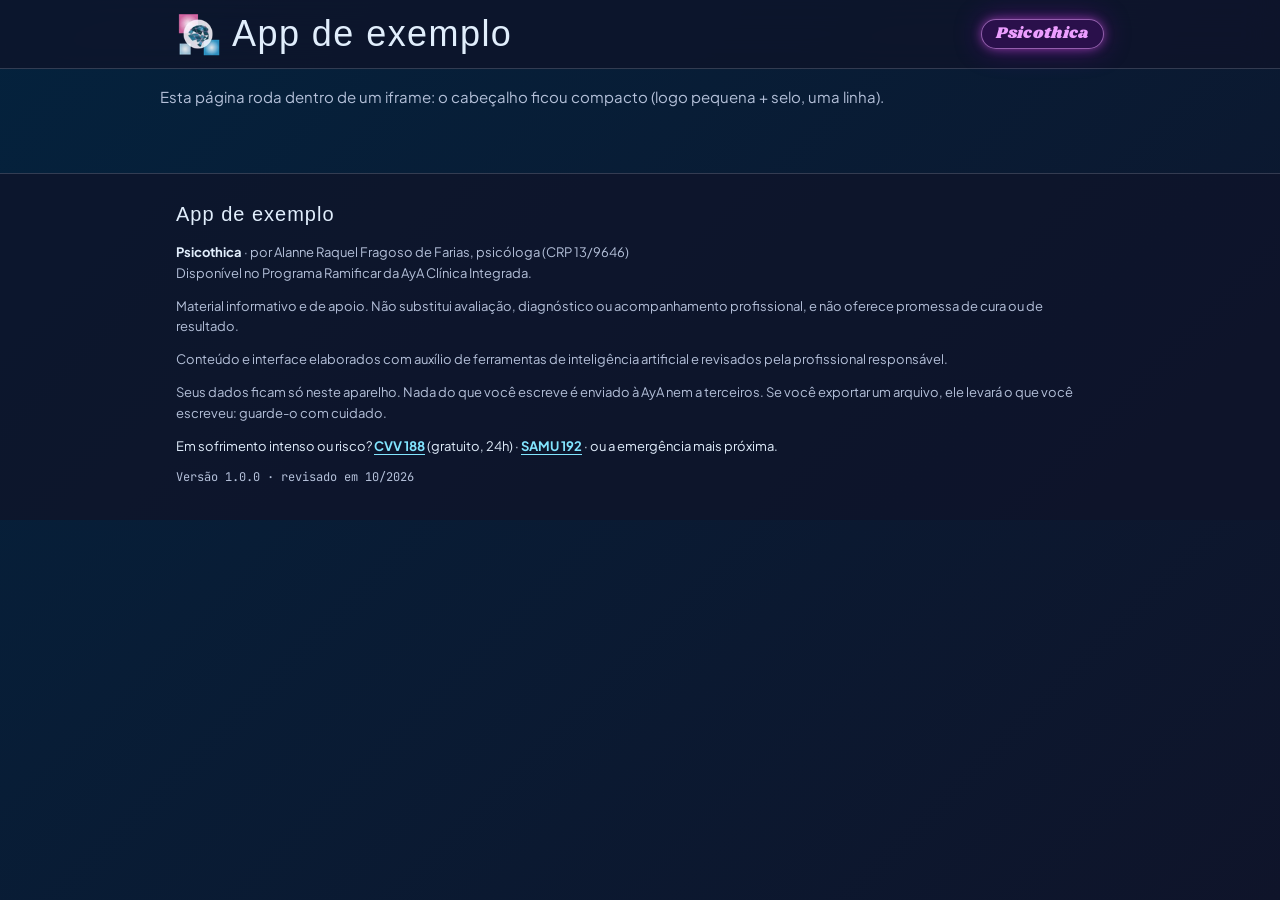
==== demo/embed.html @ bbe1d114 "feat: psicothica-kit 1.0.0 (kit visual Psicothica) Tokens (--psi-*), fontes OFL locais, cabeçalho e " ====
<!doctype html>
<html lang="pt-BR">
<head>
<meta charset="utf-8">
<meta name="viewport" content="width=device-width, initial-scale=1">
<title>Demo embutido · psicothica-kit</title>
<link rel="icon" href="../logo/favicon.ico" sizes="any">
<link rel="apple-touch-icon" href="../logo/apple-touch-icon.png">
<link rel="stylesheet" href="../tokens.css">
<link rel="stylesheet" href="../psi-components.css">
<style>.demo-corpo{max-width:var(--psi-container);margin:0 auto;padding:var(--psi-space-4)}.demo-corpo p{margin:0;color:var(--psi-text-muted);font-size:var(--psi-text-sm)}</style>
</head>
<body class="psi-theme">
<script>
  (function () {
    try { if (window.self !== window.top) document.documentElement.classList.add("psi-embedded"); }
    catch (e) { document.documentElement.classList.add("psi-embedded"); }
  })();
</script>
<header class="psi-header" role="banner">
  <div class="psi-header__inner">
    <picture class="psi-header__logo">
      <source type="image/webp" srcset="../logo/logo-64.webp 1x, ../logo/logo-128.webp 2x">
      <img src="../logo/logo-64.png" srcset="../logo/logo-64.png 1x, ../logo/logo-128.png 2x" width="44" height="44" alt="" decoding="async">
    </picture>
    <p class="psi-header__app">App de exemplo</p>
    <span class="psi-seal">Psicothica</span>
  </div>
</header>

<main class="demo-corpo"><p>Esta página roda dentro de um iframe: o cabeçalho ficou compacto (logo pequena + selo, uma linha).</p></main>
<footer class="psi-footer" role="contentinfo" data-psi-app="App de exemplo" data-psi-versao="1.0.0" data-psi-revisao="10/2026">
  <div class="psi-footer__inner">
    <p class="psi-footer__app" data-psi-slot="app"></p>
    <p class="psi-footer__assinatura"><strong>Psicothica</strong> · por Alanne Raquel Fragoso de Farias, psicóloga (CRP 13/9646)<br>Disponível no Programa Ramificar da AyA Clínica Integrada.</p>
    <p>Material informativo e de apoio. Não substitui avaliação, diagnóstico ou acompanhamento profissional, e não oferece promessa de cura ou de resultado.</p>
    <p class="psi-footer__medico" data-psi-slot="aviso-medico" hidden>As informações sobre diagnóstico e tratamento médico têm caráter apenas informativo e se baseiam em literatura científica publicada. Decisões sobre medicação ou tratamento devem ser tomadas com seu(sua) médico(a).</p>
    <p>Conteúdo e interface elaborados com auxílio de ferramentas de inteligência artificial e revisados pela profissional responsável.</p>
    <p>Seus dados ficam só neste aparelho. Nada do que você escreve é enviado à AyA nem a terceiros. Se você exportar um arquivo, ele levará o que você escreveu: guarde-o com cuidado.</p>
    <p class="psi-footer__crise">Em sofrimento intenso ou risco? <a href="tel:188" target="_blank" rel="noopener noreferrer">CVV 188</a> (gratuito, 24h) · <a href="tel:192" target="_blank" rel="noopener noreferrer">SAMU 192</a> · ou a emergência mais próxima.</p>
    <p class="psi-footer__versao">Versão <span data-psi-slot="versao">—</span> · revisado em <span data-psi-slot="revisao">—</span></p>
  </div>
</footer>
<script>
  (function () {
    var f = document.currentScript && document.currentScript.previousElementSibling;
    if (!f || !f.classList.contains("psi-footer")) return;
    function put(slot, text) { var el = f.querySelector('[data-psi-slot="' + slot + '"]'); if (el) el.textContent = text || ""; }
    put("app", f.getAttribute("data-psi-app"));
    put("versao", f.getAttribute("data-psi-versao"));
    put("revisao", f.getAttribute("data-psi-revisao"));
    var med = f.querySelector('[data-psi-slot="aviso-medico"]');
    if (med && f.hasAttribute("data-psi-aviso-medico")) med.hidden = false;
  })();
</script>

</body>
</html>
---- tokens.css ----
/*!
 * psicothica-kit 1.0.0 — tokens.css
 * Variáveis --psi-* (cor, gradiente, vidro, raio, espaço, tipografia) + @font-face locais.
 * Nenhuma requisição externa: as fontes ficam em ./fonts/ (WOFF2, latin + latin-ext, licença OFL
 * em fonts/licenses/). Copie tokens.css e a pasta fonts/ JUNTOS para o app.
 *
 * MODO ESCURO É O PADRÃO. Base #0f142a, destaque #e1eefc.
 *
 * ── CONTRASTE (WCAG 2.1, razão calculada por scripts/contraste.mjs; tabela completa em docs/contraste.md)
 *  APROVADO para texto pequeno (≥ 4,5:1) sobre base, vidro e gradientes do kit:
 *    --psi-text (#e1eefc)  --psi-text-muted (#b4c0d9)  --psi-sky (#82e5ff)
 *    --psi-lavender (#ec9eff)  --psi-cyan (#02bbff)
 *  CONDICIONAL: --psi-orchid (#ce57df) só como texto pequeno sobre a base, vidro leve e gradiente
 *    "noite" (4,6–5,3:1). Sobre vidro forte e demais gradientes só em texto GRANDE (≥ 24px, ou
 *    ≥ 19px em negrito).
 *  PROIBIDO para texto pequeno (uso decorativo: preenchimento, borda, brilho): --psi-violet
 *    (#b104dc) e --psi-indigo (#130169) sobre fundo escuro (1,1–3,4:1). Em fundo claro (--psi-paper)
 *    o violeta passa AA (5,4:1) e o índigo passa AAA.
 *  Em fundo claro (--psi-paper) use --psi-ink (#0f142a): 18,2:1. Nunca texto claro sobre papel.
 *
 * Movimento: nada aqui anima. Brilhos animados só existem em psi-components.css, dentro de
 * @media (prefers-reduced-motion: no-preference).
 */

:root {
  color-scheme: dark;

  /* ── Cores da marca ─────────────────────────── */
  --psi-base: #0f142a;      /* fundo escuro padrão */
  --psi-frost: #e1eefc;     /* destaque claro */
  --psi-indigo: #130169;
  --psi-orchid: #ce57df;
  --psi-violet: #b104dc;    /* "magenta-violeta" */
  --psi-cyan: #02bbff;
  --psi-sky: #82e5ff;
  --psi-lavender: #ec9eff;

  /* Respiro: branco e cinzas */
  --psi-paper: #ffffff;
  --psi-gray-100: #f2f5fb;
  --psi-gray-300: #c9d2e3;
  --psi-gray-500: #8d98b3;
  --psi-ink: #0f142a;       /* texto sobre fundo claro */

  /* Texto (ver aprovações acima) */
  --psi-text: var(--psi-frost);
  --psi-text-muted: #b4c0d9;
  --psi-link: var(--psi-sky);
  --psi-accent-text: var(--psi-lavender);

  /* ── Gradientes (ordem do manual da marca) ──── */
  --psi-grad-1: linear-gradient(135deg, #422774 0%, #5c8fe3 100%);
  --psi-grad-2: linear-gradient(135deg, #980ded 0%, #02295b 100%);
  --psi-grad-3: linear-gradient(135deg, #6b05b2 0%, #0e0080 100%);
  --psi-grad-4: linear-gradient(135deg, #d738d2 0%, #68a1ed 100%);
  --psi-grad-5: linear-gradient(135deg, #01366d 0%, #050040 100%);
  --psi-grad-6: linear-gradient(135deg, #04223d 0%, #0f142a 100%);
  /* nomes de uso */
  --psi-grad-fundo: var(--psi-grad-6);
  --psi-grad-destaque: var(--psi-grad-4);

  /* ── Glassmorphism ──────────────────────────── */
  --psi-glass-bg: rgba(225, 238, 252, 0.06);
  --psi-glass-bg-strong: rgba(225, 238, 252, 0.12);
  --psi-glass-border: rgba(225, 238, 252, 0.18);
  --psi-glass-blur: 16px;
  --psi-glass-shadow: 0 8px 32px rgba(3, 6, 20, 0.45);
  /* brilho neon (estático; a animação opcional fica em psi-components.css) */
  --psi-glow-magenta: 0 0 10px rgba(206, 87, 223, 0.55), 0 0 28px rgba(177, 4, 220, 0.35);
  --psi-glow-cyan: 0 0 10px rgba(2, 187, 255, 0.5), 0 0 28px rgba(130, 229, 255, 0.28);
  --psi-focus-ring: 0 0 0 3px rgba(130, 229, 255, 0.85);

  /* ── Forma e espaço ─────────────────────────── */
  --psi-radius-sm: 8px;
  --psi-radius-md: 16px;
  --psi-radius-lg: 24px;
  --psi-radius-pill: 999px;
  --psi-space-1: 4px;
  --psi-space-2: 8px;
  --psi-space-3: 12px;
  --psi-space-4: 16px;
  --psi-space-5: 24px;
  --psi-space-6: 32px;
  --psi-space-7: 48px;
  --psi-space-8: 64px;
  --psi-container: 960px;

  /* ── Tipografia ─────────────────────────────── */
  --psi-font-display: "Bebas Neue", "Arial Narrow", Impact, sans-serif;   /* impacto: títulos */
  --psi-font-accent: "Shrikhand", Georgia, serif;                          /* acento: selos, destaques curtos */
  --psi-font-hand: "Amatic SC", "Comic Sans MS", cursive;                  /* manuscrito */
  --psi-font-signature: "Great Vibes", "Brush Script MT", cursive;         /* assinatura */
  --psi-font-mono: "JetBrains Mono", ui-monospace, "Cascadia Code", Consolas, monospace; /* sistema/dados */
  --psi-font-text: "Plus Jakarta Sans", system-ui, -apple-system, "Segoe UI", Roboto, sans-serif; /* texto corrido */

  --psi-text-xs: 0.8125rem;
  --psi-text-sm: 0.9375rem;
  --psi-text-md: 1rem;
  --psi-text-lg: 1.25rem;
  --psi-text-xl: 1.75rem;
  --psi-text-2xl: 2.5rem;
  --psi-text-3xl: clamp(2.5rem, 7vw, 4.5rem);
  --psi-leading: 1.6;
}

/* ── Fontes locais (WOFF2, subset latin + latin-ext) ─────────────────────── */
@font-face {
  font-family: "Bebas Neue";
  font-style: normal;
  font-weight: 400;
  font-display: swap;
  src: url("./fonts/bebas-neue-latin-ext-400.woff2") format("woff2");
  unicode-range: U+0100-02BA,U+02BD-02C5,U+02C7-02CC,U+02CE-02D7,U+02DD-02FF,U+0304,U+0308,U+0329,U+1D00-1DBF,U+1E00-1E9F,U+1EF2-1EFF,U+2020,U+20A0-20AB,U+20AD-20C0,U+2113,U+2C60-2C7F,U+A720-A7FF;
}
@font-face {
  font-family: "Bebas Neue";
  font-style: normal;
  font-weight: 400;
  font-display: swap;
  src: url("./fonts/bebas-neue-latin-400.woff2") format("woff2");
  unicode-range: U+0000-00FF,U+0131,U+0152-0153,U+02BB-02BC,U+02C6,U+02DA,U+02DC,U+0304,U+0308,U+0329,U+2000-206F,U+20AC,U+2122,U+2191,U+2193,U+2212,U+2215,U+FEFF,U+FFFD;
}
@font-face {
  font-family: "Shrikhand";
  font-style: normal;
  font-weight: 400;
  font-display: swap;
  src: url("./fonts/shrikhand-latin-ext-400.woff2") format("woff2");
  unicode-range: U+0100-02BA,U+02BD-02C5,U+02C7-02CC,U+02CE-02D7,U+02DD-02FF,U+0304,U+0308,U+0329,U+1D00-1DBF,U+1E00-1E9F,U+1EF2-1EFF,U+2020,U+20A0-20AB,U+20AD-20C0,U+2113,U+2C60-2C7F,U+A720-A7FF;
}
@font-face {
  font-family: "Shrikhand";
  font-style: normal;
  font-weight: 400;
  font-display: swap;
  src: url("./fonts/shrikhand-latin-400.woff2") format("woff2");
  unicode-range: U+0000-00FF,U+0131,U+0152-0153,U+02BB-02BC,U+02C6,U+02DA,U+02DC,U+0304,U+0308,U+0329,U+2000-206F,U+20AC,U+2122,U+2191,U+2193,U+2212,U+2215,U+FEFF,U+FFFD;
}
@font-face {
  font-family: "Amatic SC";
  font-style: normal;
  font-weight: 400;
  font-display: swap;
  src: url("./fonts/amatic-sc-latin-ext-400.woff2") format("woff2");
  unicode-range: U+0100-02BA,U+02BD-02C5,U+02C7-02CC,U+02CE-02D7,U+02DD-02FF,U+0304,U+0308,U+0329,U+1D00-1DBF,U+1E00-1E9F,U+1EF2-1EFF,U+2020,U+20A0-20AB,U+20AD-20C0,U+2113,U+2C60-2C7F,U+A720-A7FF;
}
@font-face {
  font-family: "Amatic SC";
  font-style: normal;
  font-weight: 400;
  font-display: swap;
  src: url("./fonts/amatic-sc-latin-400.woff2") format("woff2");
  unicode-range: U+0000-00FF,U+0131,U+0152-0153,U+02BB-02BC,U+02C6,U+02DA,U+02DC,U+0304,U+0308,U+0329,U+2000-206F,U+20AC,U+2122,U+2191,U+2193,U+2212,U+2215,U+FEFF,U+FFFD;
}
@font-face {
  font-family: "Amatic SC";
  font-style: normal;
  font-weight: 700;
  font-display: swap;
  src: url("./fonts/amatic-sc-latin-ext-700.woff2") format("woff2");
  unicode-range: U+0100-02BA,U+02BD-02C5,U+02C7-02CC,U+02CE-02D7,U+02DD-02FF,U+0304,U+0308,U+0329,U+1D00-1DBF,U+1E00-1E9F,U+1EF2-1EFF,U+2020,U+20A0-20AB,U+20AD-20C0,U+2113,U+2C60-2C7F,U+A720-A7FF;
}
@font-face {
  font-family: "Amatic SC";
  font-style: normal;
  font-weight: 700;
  font-display: swap;
  src: url("./fonts/amatic-sc-latin-700.woff2") format("woff2");
  unicode-range: U+0000-00FF,U+0131,U+0152-0153,U+02BB-02BC,U+02C6,U+02DA,U+02DC,U+0304,U+0308,U+0329,U+2000-206F,U+20AC,U+2122,U+2191,U+2193,U+2212,U+2215,U+FEFF,U+FFFD;
}
@font-face {
  font-family: "Great Vibes";
  font-style: normal;
  font-weight: 400;
  font-display: swap;
  src: url("./fonts/great-vibes-latin-ext-400.woff2") format("woff2");
  unicode-range: U+0100-02BA,U+02BD-02C5,U+02C7-02CC,U+02CE-02D7,U+02DD-02FF,U+0304,U+0308,U+0329,U+1D00-1DBF,U+1E00-1E9F,U+1EF2-1EFF,U+2020,U+20A0-20AB,U+20AD-20C0,U+2113,U+2C60-2C7F,U+A720-A7FF;
}
@font-face {
  font-family: "Great Vibes";
  font-style: normal;
  font-weight: 400;
  font-display: swap;
  src: url("./fonts/great-vibes-latin-400.woff2") format("woff2");
  unicode-range: U+0000-00FF,U+0131,U+0152-0153,U+02BB-02BC,U+02C6,U+02DA,U+02DC,U+0304,U+0308,U+0329,U+2000-206F,U+20AC,U+2122,U+2191,U+2193,U+2212,U+2215,U+FEFF,U+FFFD;
}
@font-face {
  font-family: "JetBrains Mono";
  font-style: normal;
  font-weight: 100 800;
  font-display: swap;
  src: url("./fonts/jetbrains-mono-latin-ext-wght.woff2") format("woff2");
  unicode-range: U+0100-02BA,U+02BD-02C5,U+02C7-02CC,U+02CE-02D7,U+02DD-02FF,U+0304,U+0308,U+0329,U+1D00-1DBF,U+1E00-1E9F,U+1EF2-1EFF,U+2020,U+20A0-20AB,U+20AD-20C0,U+2113,U+2C60-2C7F,U+A720-A7FF;
}
@font-face {
  font-family: "JetBrains Mono";
  font-style: normal;
  font-weight: 100 800;
  font-display: swap;
  src: url("./fonts/jetbrains-mono-latin-wght.woff2") format("woff2");
  unicode-range: U+0000-00FF,U+0131,U+0152-0153,U+02BB-02BC,U+02C6,U+02DA,U+02DC,U+0304,U+0308,U+0329,U+2000-206F,U+20AC,U+2122,U+2191,U+2193,U+2212,U+2215,U+FEFF,U+FFFD;
}
@font-face {
  font-family: "Plus Jakarta Sans";
  font-style: normal;
  font-weight: 200 800;
  font-display: swap;
  src: url("./fonts/plus-jakarta-sans-latin-ext-wght.woff2") format("woff2");
  unicode-range: U+0100-02BA,U+02BD-02C5,U+02C7-02CC,U+02CE-02D7,U+02DD-02FF,U+0304,U+0308,U+0329,U+1D00-1DBF,U+1E00-1E9F,U+1EF2-1EFF,U+2020,U+20A0-20AB,U+20AD-20C0,U+2113,U+2C60-2C7F,U+A720-A7FF;
}
@font-face {
  font-family: "Plus Jakarta Sans";
  font-style: normal;
  font-weight: 200 800;
  font-display: swap;
  src: url("./fonts/plus-jakarta-sans-latin-wght.woff2") format("woff2");
  unicode-range: U+0000-00FF,U+0131,U+0152-0153,U+02BB-02BC,U+02C6,U+02DA,U+02DC,U+0304,U+0308,U+0329,U+2000-206F,U+20AC,U+2122,U+2191,U+2193,U+2212,U+2215,U+FEFF,U+FFFD;
}
---- psi-components.css ----
/*!
 * psicothica-kit 1.0.0 — psi-components.css
 * Cabeçalho, rodapé, vidro, cartão, botão, selo e aviso de armazenamento.
 * Tudo escopado com o prefixo .psi- (não vaza para o CSS do app). Requer tokens.css.
 * Sem requisição externa. Brilho animado só com prefers-reduced-motion: no-preference.
 */

/* ── Tema (opcional): aplique a classe no <body> para o fundo e o texto padrão da marca ── */
.psi-theme {
  margin: 0;
  min-height: 100vh;
  background: var(--psi-base) var(--psi-grad-fundo) fixed;
  color: var(--psi-text);
  font-family: var(--psi-font-text);
  font-size: var(--psi-text-md);
  line-height: var(--psi-leading);
  -webkit-font-smoothing: antialiased;
}

.psi-sr-only {
  position: absolute !important;
  width: 1px; height: 1px; margin: -1px; padding: 0; border: 0;
  overflow: hidden; clip: rect(0 0 0 0); clip-path: inset(50%); white-space: nowrap;
}

/* ── Vidro ─────────────────────────────────────────────────────────────── */
.psi-glass {
  background: var(--psi-glass-bg);
  border: 1px solid var(--psi-glass-border);
  border-radius: var(--psi-radius-md);
  box-shadow: var(--psi-glass-shadow);
  -webkit-backdrop-filter: blur(var(--psi-glass-blur)) saturate(130%);
  backdrop-filter: blur(var(--psi-glass-blur)) saturate(130%);
}
@supports not ((backdrop-filter: blur(1px)) or (-webkit-backdrop-filter: blur(1px))) {
  .psi-glass { background: rgba(26, 33, 62, 0.92); }
}
.psi-glass--strong { background: var(--psi-glass-bg-strong); }
.psi-glass--glow { box-shadow: var(--psi-glass-shadow), var(--psi-glow-magenta); }

.psi-card {
  padding: var(--psi-space-5);
  border-radius: var(--psi-radius-md);
}
.psi-card__title {
  margin: 0 0 var(--psi-space-2);
  font-family: var(--psi-font-display);
  font-weight: 400;
  font-size: var(--psi-text-xl);
  letter-spacing: 0.03em;
  line-height: 1.1;
}
.psi-card__text { margin: 0; color: var(--psi-text-muted); font-size: var(--psi-text-sm); }

/* ── Botões ────────────────────────────────────────────────────────────── */
.psi-btn {
  display: inline-flex; align-items: center; justify-content: center; gap: var(--psi-space-2);
  min-height: 44px; padding: 0.6rem 1.25rem;
  border: 1px solid transparent; border-radius: var(--psi-radius-pill);
  font-family: var(--psi-font-text); font-weight: 700; font-size: var(--psi-text-sm);
  line-height: 1.2; text-decoration: none; cursor: pointer;
  transition: transform 0.15s ease, box-shadow 0.2s ease, background-color 0.2s ease;
}
.psi-btn:active { transform: translateY(1px); }
.psi-btn:focus-visible, .psi-seal:focus-visible, .psi-footer a:focus-visible { outline: none; box-shadow: var(--psi-focus-ring); }
/* texto escuro sobre o gradiente rosa→azul: contraste mínimo 4,67:1 (AA) */
.psi-btn--primary { background: var(--psi-grad-4); color: var(--psi-ink); box-shadow: var(--psi-glow-magenta); }
.psi-btn--primary:hover { box-shadow: var(--psi-glow-magenta), 0 0 0 2px rgba(225, 238, 252, 0.35); }
.psi-btn--ghost {
  background: var(--psi-glass-bg); color: var(--psi-text); border-color: var(--psi-glass-border);
}
.psi-btn--ghost:hover { background: var(--psi-glass-bg-strong); }
.psi-btn[disabled] { opacity: 0.55; cursor: not-allowed; }

/* ── Selo "Psicothica" ─────────────────────────────────────────────────── */
.psi-seal {
  display: inline-flex; align-items: center;
  padding: 0.25rem 0.9rem;
  border: 1px solid rgba(236, 158, 255, 0.55);
  border-radius: var(--psi-radius-pill);
  background: rgba(177, 4, 220, 0.18);
  color: var(--psi-lavender);
  font-family: var(--psi-font-accent); font-size: 1rem; line-height: 1.2; letter-spacing: 0.02em;
  box-shadow: var(--psi-glow-magenta);
  text-decoration: none; white-space: nowrap;
}

/* ── Cabeçalho ─────────────────────────────────────────────────────────── */
.psi-header {
  box-sizing: border-box; width: 100%;
  background: rgba(15, 20, 42, 0.78);
  border-bottom: 1px solid var(--psi-glass-border);
  -webkit-backdrop-filter: blur(var(--psi-glass-blur));
  backdrop-filter: blur(var(--psi-glass-blur));
  color: var(--psi-text);
  font-family: var(--psi-font-text);
}
.psi-header *, .psi-header *::before, .psi-header *::after { box-sizing: border-box; }
.psi-header__inner {
  display: flex; align-items: center; gap: var(--psi-space-3);
  max-width: var(--psi-container); margin: 0 auto;
  padding: var(--psi-space-3) var(--psi-space-4);
}
.psi-header__logo { display: block; flex: none; line-height: 0; }
.psi-header__logo img { display: block; width: 44px; height: 44px; object-fit: contain; }
.psi-header__app {
  flex: 1 1 auto; min-width: 0; margin: 0;
  font-family: var(--psi-font-display); font-weight: 400;
  font-size: clamp(1.5rem, 5vw, 2.25rem); letter-spacing: 0.04em; line-height: 1;
  overflow-wrap: anywhere;
}
.psi-header .psi-seal { margin-left: auto; }

/* Modo embutido (dentro de iframe): uma linha, logo pequena + selo. O nome do app já aparece na
   faixa do AyAClin; aqui ele fica só para leitores de tela. A classe vem do <html> (script inline,
   antes da primeira pintura) ou do modificador --compact (React). */
html.psi-embedded .psi-header__inner, .psi-header--compact .psi-header__inner {
  padding: var(--psi-space-1) var(--psi-space-3); gap: var(--psi-space-2); flex-wrap: nowrap;
}
html.psi-embedded .psi-header__logo img, .psi-header--compact .psi-header__logo img { width: 24px; height: 24px; }
html.psi-embedded .psi-header__app, .psi-header--compact .psi-header__app {
  position: absolute; width: 1px; height: 1px; margin: -1px; overflow: hidden;
  clip: rect(0 0 0 0); clip-path: inset(50%); white-space: nowrap;
}
html.psi-embedded .psi-header .psi-seal, .psi-header--compact .psi-seal {
  padding: 0.1rem 0.65rem; font-size: 0.8125rem; box-shadow: none;
}

@media (max-width: 420px) {
  .psi-header__inner { gap: var(--psi-space-2); }
  .psi-header__logo img { width: 36px; height: 36px; }
  .psi-header .psi-seal { font-size: 0.875rem; padding: 0.2rem 0.7rem; }
}

/* ── Rodapé ────────────────────────────────────────────────────────────── */
.psi-footer {
  box-sizing: border-box; width: 100%; margin-top: var(--psi-space-7);
  border-top: 1px solid var(--psi-glass-border);
  background: rgba(15, 20, 42, 0.78);
  color: var(--psi-text-muted);
  font-family: var(--psi-font-text); font-size: var(--psi-text-xs); line-height: 1.6;
}
.psi-footer *, .psi-footer *::before, .psi-footer *::after { box-sizing: border-box; }
.psi-footer__inner {
  max-width: var(--psi-container); margin: 0 auto;
  padding: var(--psi-space-5) var(--psi-space-4) var(--psi-space-6);
}
.psi-footer p { margin: 0 0 var(--psi-space-3); }
.psi-footer__app { font-family: var(--psi-font-display); font-size: 1.25rem; letter-spacing: 0.05em; color: var(--psi-text); }
.psi-footer__assinatura strong { color: var(--psi-text); font-weight: 700; }
.psi-footer__medico {
  padding: var(--psi-space-3) var(--psi-space-4);
  border: 1px solid var(--psi-glass-border); border-left: 3px solid var(--psi-cyan);
  border-radius: var(--psi-radius-sm); background: var(--psi-glass-bg); color: var(--psi-text);
}
.psi-footer__medico[hidden] { display: none; }
.psi-footer__crise { color: var(--psi-text); }
.psi-footer a { color: var(--psi-link); font-weight: 700; text-decoration: underline; text-underline-offset: 3px; border-radius: 3px; }
.psi-footer__versao { margin-bottom: 0 !important; font-family: var(--psi-font-mono); font-size: 0.75rem; }

/* ── Aviso de armazenamento (psi-storage.js) ───────────────────────────── */
.psi-warning {
  box-sizing: border-box; margin: 0; padding: var(--psi-space-3) var(--psi-space-4);
  background: #3a1d00; color: #ffe2b8; border-bottom: 2px solid #ffb04a;
  font-family: var(--psi-font-text); font-size: var(--psi-text-sm); line-height: 1.4; text-align: center;
}

/* ── Brilho animado: só se a pessoa NÃO pediu redução de movimento ─────── */
@media (prefers-reduced-motion: no-preference) {
  @keyframes psi-pulse {
    0%, 100% { box-shadow: 0 0 8px rgba(206, 87, 223, 0.45), 0 0 20px rgba(177, 4, 220, 0.25); }
    50% { box-shadow: 0 0 14px rgba(206, 87, 223, 0.75), 0 0 36px rgba(177, 4, 220, 0.5); }
  }
  .psi-seal { animation: psi-pulse 4.5s ease-in-out infinite; }
  html.psi-embedded .psi-header .psi-seal, .psi-header--compact .psi-seal { animation: none; }
}
@media (prefers-reduced-motion: reduce) {
  .psi-btn { transition: none; }
}
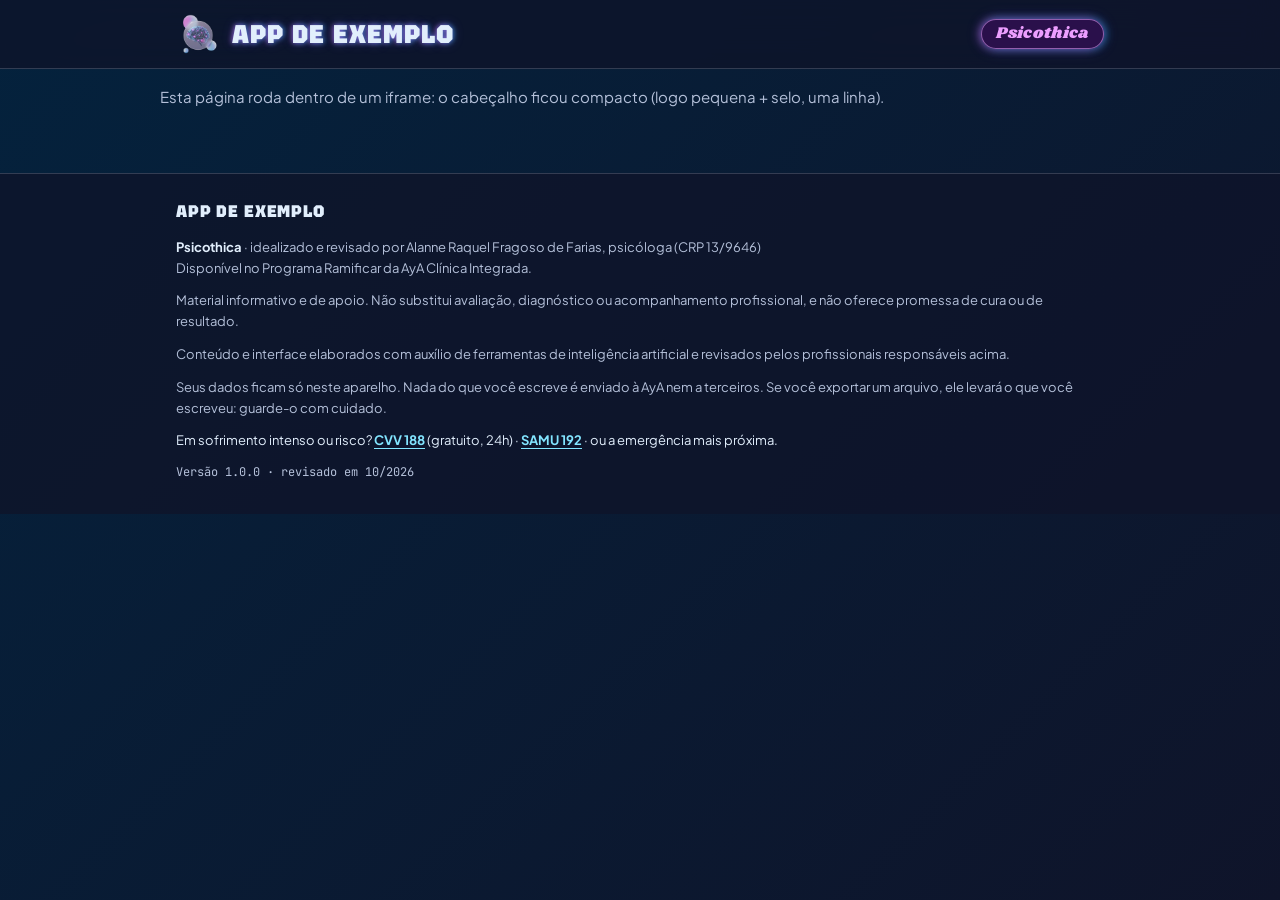
==== commit 5c8f5918: "feat: psicothica-kit 1.0.1 (neon duplo, Tektur/Allison, logo nova, rodapé com colaboradores) - neon " ====
--- a/demo/embed.html
+++ b/demo/embed.html
@@ -19,9 +19,14 @@
 </script>
 <header class="psi-header" role="banner">
   <div class="psi-header__inner">
-    <picture class="psi-header__logo">
-      <source type="image/webp" srcset="../logo/logo-64.webp 1x, ../logo/logo-128.webp 2x">
-      <img src="../logo/logo-64.png" srcset="../logo/logo-64.png 1x, ../logo/logo-128.png 2x" width="44" height="44" alt="" decoding="async">
+    <!-- logo completa (fora do iframe) e recorte do círculo (modo embutido): o CSS mostra uma só -->
+    <picture class="psi-header__logo psi-header__logo--full">
+      <source type="image/webp" srcset="../logo/logo-128.webp 1x, ../logo/logo-256.webp 2x">
+      <img src="../logo/logo-128.png" srcset="../logo/logo-128.png 1x, ../logo/logo-256.png 2x" width="44" height="44" alt="" decoding="async" loading="lazy">
+    </picture>
+    <picture class="psi-header__logo psi-header__logo--crop">
+      <source type="image/webp" srcset="../logo/logo-32.webp 1x, ../logo/logo-64.webp 2x">
+      <img src="../logo/logo-32.png" srcset="../logo/logo-32.png 1x, ../logo/logo-64.png 2x" width="28" height="28" alt="" decoding="async" loading="lazy">
     </picture>
     <p class="psi-header__app">App de exemplo</p>
     <span class="psi-seal">Psicothica</span>
@@ -32,10 +37,14 @@
 <footer class="psi-footer" role="contentinfo" data-psi-app="App de exemplo" data-psi-versao="1.0.0" data-psi-revisao="10/2026">
   <div class="psi-footer__inner">
     <p class="psi-footer__app" data-psi-slot="app"></p>
-    <p class="psi-footer__assinatura"><strong>Psicothica</strong> · por Alanne Raquel Fragoso de Farias, psicóloga (CRP 13/9646)<br>Disponível no Programa Ramificar da AyA Clínica Integrada.</p>
+    <p class="psi-footer__assinatura">
+      <span><strong>Psicothica</strong> · idealizado e revisado por Alanne Raquel Fragoso de Farias, psicóloga (CRP 13/9646)</span>
+      <span class="psi-footer__colab" data-psi-slot="colab" hidden></span>
+      <span>Disponível no Programa Ramificar da AyA Clínica Integrada.</span>
+    </p>
     <p>Material informativo e de apoio. Não substitui avaliação, diagnóstico ou acompanhamento profissional, e não oferece promessa de cura ou de resultado.</p>
     <p class="psi-footer__medico" data-psi-slot="aviso-medico" hidden>As informações sobre diagnóstico e tratamento médico têm caráter apenas informativo e se baseiam em literatura científica publicada. Decisões sobre medicação ou tratamento devem ser tomadas com seu(sua) médico(a).</p>
-    <p>Conteúdo e interface elaborados com auxílio de ferramentas de inteligência artificial e revisados pela profissional responsável.</p>
+    <p>Conteúdo e interface elaborados com auxílio de ferramentas de inteligência artificial e revisados pelos profissionais responsáveis acima.</p>
     <p>Seus dados ficam só neste aparelho. Nada do que você escreve é enviado à AyA nem a terceiros. Se você exportar um arquivo, ele levará o que você escreveu: guarde-o com cuidado.</p>
     <p class="psi-footer__crise">Em sofrimento intenso ou risco? <a href="tel:188" target="_blank" rel="noopener noreferrer">CVV 188</a> (gratuito, 24h) · <a href="tel:192" target="_blank" rel="noopener noreferrer">SAMU 192</a> · ou a emergência mais próxima.</p>
     <p class="psi-footer__versao">Versão <span data-psi-slot="versao">—</span> · revisado em <span data-psi-slot="revisao">—</span></p>
@@ -51,6 +60,16 @@
     put("revisao", f.getAttribute("data-psi-revisao"));
     var med = f.querySelector('[data-psi-slot="aviso-medico"]');
     if (med && f.hasAttribute("data-psi-aviso-medico")) med.hidden = false;
+    var colab = f.querySelector('[data-psi-slot="colab"]');
+    var raw = f.getAttribute("data-psi-colaboradores");
+    if (colab && raw) {
+      try {
+        var itens = JSON.parse(raw).filter(function (c) { return c && c.nome && c.profissao; }).map(function (c) {
+          return c.nome + ", " + c.profissao + (c.registro ? " (" + c.registro + ")" : "");
+        });
+        if (itens.length) { colab.textContent = "Com a colaboração de " + itens.join("; ") + "."; colab.hidden = false; }
+      } catch (e) { /* JSON inválido: a linha simplesmente não aparece */ }
+    }
   })();
 </script>
 
--- a/tokens.css
+++ b/tokens.css
@@ -1,5 +1,5 @@
 /*!
- * psicothica-kit 1.0.0 — tokens.css
+ * psicothica-kit 1.0.1 — tokens.css
  * Variáveis --psi-* (cor, gradiente, vidro, raio, espaço, tipografia) + @font-face locais.
  * Nenhuma requisição externa: as fontes ficam em ./fonts/ (WOFF2, latin + latin-ext, licença OFL
  * em fonts/licenses/). Copie tokens.css e a pasta fonts/ JUNTOS para o app.
@@ -19,7 +19,7 @@
  *  Em fundo claro (--psi-paper) use --psi-ink (#0f142a): 18,2:1. Nunca texto claro sobre papel.
  *
  * Movimento: nada aqui anima. Brilhos animados só existem em psi-components.css, dentro de
- * @media (prefers-reduced-motion: no-preference).
+ * @media (prefers-reduced-motion: no-preference). O neon estático (--psi-neon*) pode ficar sempre.
  */
 
 :root {
@@ -65,7 +65,16 @@
   --psi-glass-border: rgba(225, 238, 252, 0.18);
   --psi-glass-blur: 16px;
   --psi-glass-shadow: 0 8px 32px rgba(3, 6, 20, 0.45);
-  /* brilho neon (estático; a animação opcional fica em psi-components.css) */
+  /* Neon DUPLO: magenta/orquídea de um lado, ciano do outro, mais um halo suave dos dois.
+     --psi-neon é o padrão; -sm (sutil) e -lg (destaque) variam a intensidade.
+     Versões -text servem para text-shadow (títulos); as demais, para box-shadow. Estáticos. */
+  --psi-neon-sm: -2px 0 8px rgba(206, 87, 223, 0.5), 2px 0 8px rgba(2, 187, 255, 0.45), 0 0 16px rgba(150, 110, 255, 0.22);
+  --psi-neon: -3px 0 14px rgba(206, 87, 223, 0.6), 3px 0 14px rgba(2, 187, 255, 0.55), 0 0 30px rgba(150, 110, 255, 0.32);
+  --psi-neon-lg: -5px 0 24px rgba(206, 87, 223, 0.7), 5px 0 24px rgba(2, 187, 255, 0.65), 0 0 52px rgba(150, 110, 255, 0.42);
+  --psi-neon-text-sm: -1px 0 5px rgba(206, 87, 223, 0.6), 1px 0 5px rgba(2, 187, 255, 0.55), 0 0 12px rgba(150, 110, 255, 0.3);
+  --psi-neon-text: -1px 0 8px rgba(206, 87, 223, 0.7), 1px 0 8px rgba(2, 187, 255, 0.65), 0 0 22px rgba(150, 110, 255, 0.4);
+  --psi-neon-text-lg: -2px 0 12px rgba(206, 87, 223, 0.8), 2px 0 12px rgba(2, 187, 255, 0.75), 0 0 36px rgba(150, 110, 255, 0.5);
+  /* brilhos de uma cor só (uso pontual) */
   --psi-glow-magenta: 0 0 10px rgba(206, 87, 223, 0.55), 0 0 28px rgba(177, 4, 220, 0.35);
   --psi-glow-cyan: 0 0 10px rgba(2, 187, 255, 0.5), 0 0 28px rgba(130, 229, 255, 0.28);
   --psi-focus-ring: 0 0 0 3px rgba(130, 229, 255, 0.85);
@@ -86,10 +95,10 @@
   --psi-container: 960px;
 
   /* ── Tipografia ─────────────────────────────── */
-  --psi-font-display: "Bebas Neue", "Arial Narrow", Impact, sans-serif;   /* impacto: títulos */
+  --psi-font-display: "Tektur", "Arial Black", Impact, sans-serif;           /* impacto: títulos (peso 900) */
   --psi-font-accent: "Shrikhand", Georgia, serif;                          /* acento: selos, destaques curtos */
   --psi-font-hand: "Amatic SC", "Comic Sans MS", cursive;                  /* manuscrito */
-  --psi-font-signature: "Great Vibes", "Brush Script MT", cursive;         /* assinatura */
+  --psi-font-signature: "Allison", "Brush Script MT", cursive;              /* assinatura */
   --psi-font-mono: "JetBrains Mono", ui-monospace, "Cascadia Code", Consolas, monospace; /* sistema/dados */
   --psi-font-text: "Plus Jakarta Sans", system-ui, -apple-system, "Segoe UI", Roboto, sans-serif; /* texto corrido */
 
@@ -105,19 +114,19 @@
 
 /* ── Fontes locais (WOFF2, subset latin + latin-ext) ─────────────────────── */
 @font-face {
-  font-family: "Bebas Neue";
-  font-style: normal;
-  font-weight: 400;
-  font-display: swap;
-  src: url("./fonts/bebas-neue-latin-ext-400.woff2") format("woff2");
-  unicode-range: U+0100-02BA,U+02BD-02C5,U+02C7-02CC,U+02CE-02D7,U+02DD-02FF,U+0304,U+0308,U+0329,U+1D00-1DBF,U+1E00-1E9F,U+1EF2-1EFF,U+2020,U+20A0-20AB,U+20AD-20C0,U+2113,U+2C60-2C7F,U+A720-A7FF;
-}
-@font-face {
-  font-family: "Bebas Neue";
-  font-style: normal;
-  font-weight: 400;
-  font-display: swap;
-  src: url("./fonts/bebas-neue-latin-400.woff2") format("woff2");
+  font-family: "Tektur";
+  font-style: normal;
+  font-weight: 900;
+  font-display: swap;
+  src: url("./fonts/tektur-latin-ext-900.woff2") format("woff2");
+  unicode-range: U+0100-02BA,U+02BD-02C5,U+02C7-02CC,U+02CE-02D7,U+02DD-02FF,U+0304,U+0308,U+0329,U+1D00-1DBF,U+1E00-1E9F,U+1EF2-1EFF,U+2020,U+20A0-20AB,U+20AD-20C0,U+2113,U+2C60-2C7F,U+A720-A7FF;
+}
+@font-face {
+  font-family: "Tektur";
+  font-style: normal;
+  font-weight: 900;
+  font-display: swap;
+  src: url("./fonts/tektur-latin-900.woff2") format("woff2");
   unicode-range: U+0000-00FF,U+0131,U+0152-0153,U+02BB-02BC,U+02C6,U+02DA,U+02DC,U+0304,U+0308,U+0329,U+2000-206F,U+20AC,U+2122,U+2191,U+2193,U+2212,U+2215,U+FEFF,U+FFFD;
 }
 @font-face {
@@ -169,19 +178,19 @@
   unicode-range: U+0000-00FF,U+0131,U+0152-0153,U+02BB-02BC,U+02C6,U+02DA,U+02DC,U+0304,U+0308,U+0329,U+2000-206F,U+20AC,U+2122,U+2191,U+2193,U+2212,U+2215,U+FEFF,U+FFFD;
 }
 @font-face {
-  font-family: "Great Vibes";
-  font-style: normal;
-  font-weight: 400;
-  font-display: swap;
-  src: url("./fonts/great-vibes-latin-ext-400.woff2") format("woff2");
-  unicode-range: U+0100-02BA,U+02BD-02C5,U+02C7-02CC,U+02CE-02D7,U+02DD-02FF,U+0304,U+0308,U+0329,U+1D00-1DBF,U+1E00-1E9F,U+1EF2-1EFF,U+2020,U+20A0-20AB,U+20AD-20C0,U+2113,U+2C60-2C7F,U+A720-A7FF;
-}
-@font-face {
-  font-family: "Great Vibes";
-  font-style: normal;
-  font-weight: 400;
-  font-display: swap;
-  src: url("./fonts/great-vibes-latin-400.woff2") format("woff2");
+  font-family: "Allison";
+  font-style: normal;
+  font-weight: 400;
+  font-display: swap;
+  src: url("./fonts/allison-latin-ext-400.woff2") format("woff2");
+  unicode-range: U+0100-02BA,U+02BD-02C5,U+02C7-02CC,U+02CE-02D7,U+02DD-02FF,U+0304,U+0308,U+0329,U+1D00-1DBF,U+1E00-1E9F,U+1EF2-1EFF,U+2020,U+20A0-20AB,U+20AD-20C0,U+2113,U+2C60-2C7F,U+A720-A7FF;
+}
+@font-face {
+  font-family: "Allison";
+  font-style: normal;
+  font-weight: 400;
+  font-display: swap;
+  src: url("./fonts/allison-latin-400.woff2") format("woff2");
   unicode-range: U+0000-00FF,U+0131,U+0152-0153,U+02BB-02BC,U+02C6,U+02DA,U+02DC,U+0304,U+0308,U+0329,U+2000-206F,U+20AC,U+2122,U+2191,U+2193,U+2212,U+2215,U+FEFF,U+FFFD;
 }
 @font-face {
--- a/psi-components.css
+++ b/psi-components.css
@@ -1,8 +1,9 @@
 /*!
- * psicothica-kit 1.0.0 — psi-components.css
+ * psicothica-kit 1.0.1 — psi-components.css
  * Cabeçalho, rodapé, vidro, cartão, botão, selo e aviso de armazenamento.
  * Tudo escopado com o prefixo .psi- (não vaza para o CSS do app). Requer tokens.css.
- * Sem requisição externa. Brilho animado só com prefers-reduced-motion: no-preference.
+ * Sem requisição externa. Neon duplo (magenta + ciano, tokens --psi-neon*). Brilho animado só com
+ * prefers-reduced-motion: no-preference; o neon estático permanece.
  */
 
 /* ── Tema (opcional): aplique a classe no <body> para o fundo e o texto padrão da marca ── */
@@ -36,7 +37,8 @@
   .psi-glass { background: rgba(26, 33, 62, 0.92); }
 }
 .psi-glass--strong { background: var(--psi-glass-bg-strong); }
-.psi-glass--glow { box-shadow: var(--psi-glass-shadow), var(--psi-glow-magenta); }
+.psi-glass--glow, .psi-card:focus-within { box-shadow: var(--psi-glass-shadow), var(--psi-neon); }
+.psi-card:focus-within { border-color: rgba(130, 229, 255, 0.45); }
 
 .psi-card {
   padding: var(--psi-space-5);
@@ -45,11 +47,14 @@
 .psi-card__title {
   margin: 0 0 var(--psi-space-2);
   font-family: var(--psi-font-display);
-  font-weight: 400;
-  font-size: var(--psi-text-xl);
-  letter-spacing: 0.03em;
-  line-height: 1.1;
+  font-weight: 900;
+  font-size: 1.375rem;
+  letter-spacing: 0.01em;
+  line-height: 1.15;
 }
+/* Título de destaque com neon duplo (use com moderação: 1 por tela) */
+.psi-title-neon { color: var(--psi-text); text-shadow: var(--psi-neon-text); }
+.psi-title-neon--lg { text-shadow: var(--psi-neon-text-lg); }
 .psi-card__text { margin: 0; color: var(--psi-text-muted); font-size: var(--psi-text-sm); }
 
 /* ── Botões ────────────────────────────────────────────────────────────── */
@@ -64,8 +69,8 @@
 .psi-btn:active { transform: translateY(1px); }
 .psi-btn:focus-visible, .psi-seal:focus-visible, .psi-footer a:focus-visible { outline: none; box-shadow: var(--psi-focus-ring); }
 /* texto escuro sobre o gradiente rosa→azul: contraste mínimo 4,67:1 (AA) */
-.psi-btn--primary { background: var(--psi-grad-4); color: var(--psi-ink); box-shadow: var(--psi-glow-magenta); }
-.psi-btn--primary:hover { box-shadow: var(--psi-glow-magenta), 0 0 0 2px rgba(225, 238, 252, 0.35); }
+.psi-btn--primary { background: var(--psi-grad-4); color: var(--psi-ink); box-shadow: var(--psi-neon-sm); }
+.psi-btn--primary:hover { box-shadow: var(--psi-neon); }
 .psi-btn--ghost {
   background: var(--psi-glass-bg); color: var(--psi-text); border-color: var(--psi-glass-border);
 }
@@ -81,7 +86,7 @@
   background: rgba(177, 4, 220, 0.18);
   color: var(--psi-lavender);
   font-family: var(--psi-font-accent); font-size: 1rem; line-height: 1.2; letter-spacing: 0.02em;
-  box-shadow: var(--psi-glow-magenta);
+  box-shadow: var(--psi-neon-sm);
   text-decoration: none; white-space: nowrap;
 }
 
@@ -103,10 +108,13 @@
 }
 .psi-header__logo { display: block; flex: none; line-height: 0; }
 .psi-header__logo img { display: block; width: 44px; height: 44px; object-fit: contain; }
+/* A logo completa aparece fora do iframe; o recorte do círculo, no modo embutido. */
+.psi-header__logo--crop { display: none; }
 .psi-header__app {
   flex: 1 1 auto; min-width: 0; margin: 0;
-  font-family: var(--psi-font-display); font-weight: 400;
-  font-size: clamp(1.5rem, 5vw, 2.25rem); letter-spacing: 0.04em; line-height: 1;
+  font-family: var(--psi-font-display); font-weight: 900; text-transform: uppercase;
+  font-size: clamp(1.05rem, 4.2vw, 1.6rem); letter-spacing: 0.04em; line-height: 1.1;
+  color: var(--psi-text); text-shadow: var(--psi-neon-text-sm);
   overflow-wrap: anywhere;
 }
 .psi-header .psi-seal { margin-left: auto; }
@@ -117,7 +125,9 @@
 html.psi-embedded .psi-header__inner, .psi-header--compact .psi-header__inner {
   padding: var(--psi-space-1) var(--psi-space-3); gap: var(--psi-space-2); flex-wrap: nowrap;
 }
-html.psi-embedded .psi-header__logo img, .psi-header--compact .psi-header__logo img { width: 24px; height: 24px; }
+html.psi-embedded .psi-header__logo--full, .psi-header--compact .psi-header__logo--full { display: none; }
+html.psi-embedded .psi-header__logo--crop, .psi-header--compact .psi-header__logo--crop { display: block; }
+html.psi-embedded .psi-header__logo img, .psi-header--compact .psi-header__logo img { width: 28px; height: 28px; }
 html.psi-embedded .psi-header__app, .psi-header--compact .psi-header__app {
   position: absolute; width: 1px; height: 1px; margin: -1px; overflow: hidden;
   clip: rect(0 0 0 0); clip-path: inset(50%); white-space: nowrap;
@@ -146,8 +156,10 @@
   padding: var(--psi-space-5) var(--psi-space-4) var(--psi-space-6);
 }
 .psi-footer p { margin: 0 0 var(--psi-space-3); }
-.psi-footer__app { font-family: var(--psi-font-display); font-size: 1.25rem; letter-spacing: 0.05em; color: var(--psi-text); }
+.psi-footer__app { font-family: var(--psi-font-display); font-weight: 900; text-transform: uppercase; font-size: 1.05rem; letter-spacing: 0.05em; color: var(--psi-text); }
 .psi-footer__assinatura strong { color: var(--psi-text); font-weight: 700; }
+.psi-footer__assinatura span { display: block; }
+.psi-footer__colab[hidden] { display: none; }
 .psi-footer__medico {
   padding: var(--psi-space-3) var(--psi-space-4);
   border: 1px solid var(--psi-glass-border); border-left: 3px solid var(--psi-cyan);
@@ -168,8 +180,8 @@
 /* ── Brilho animado: só se a pessoa NÃO pediu redução de movimento ─────── */
 @media (prefers-reduced-motion: no-preference) {
   @keyframes psi-pulse {
-    0%, 100% { box-shadow: 0 0 8px rgba(206, 87, 223, 0.45), 0 0 20px rgba(177, 4, 220, 0.25); }
-    50% { box-shadow: 0 0 14px rgba(206, 87, 223, 0.75), 0 0 36px rgba(177, 4, 220, 0.5); }
+    0%, 100% { box-shadow: var(--psi-neon-sm); }
+    50% { box-shadow: var(--psi-neon); }
   }
   .psi-seal { animation: psi-pulse 4.5s ease-in-out infinite; }
   html.psi-embedded .psi-header .psi-seal, .psi-header--compact .psi-seal { animation: none; }
